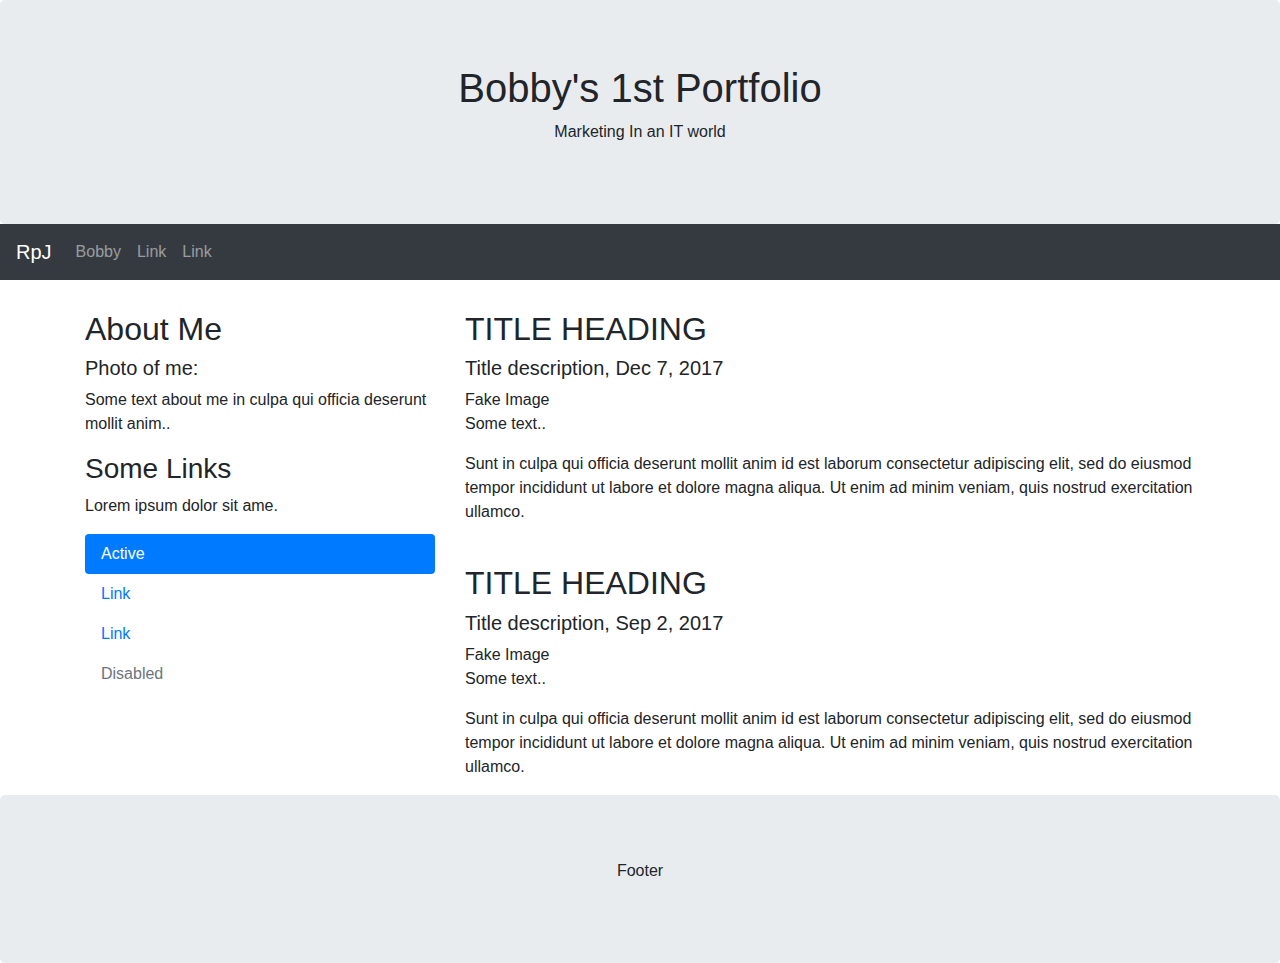
==== index.html @ 8301ff33 "Add files via upload" ====
<!DOCTYPE html>
<html lang="en">
<head>
  <title>Bootstrap 4 Website Example</title>
  <meta charset="utf-8">
  <meta name="viewport" content="width=device-width, initial-scale=1">
  <link rel="stylesheet" href="https://maxcdn.bootstrapcdn.com/bootstrap/4.4.1/css/bootstrap.min.css">
  <script src="https://ajax.googleapis.com/ajax/libs/jquery/3.4.1/jquery.min.js"></script>
  <script src="https://cdnjs.cloudflare.com/ajax/libs/popper.js/1.16.0/umd/popper.min.js"></script>
  <script src="https://maxcdn.bootstrapcdn.com/bootstrap/4.4.1/js/bootstrap.min.js"></script>
  <style>
      .
        .img {src:background-image: url (' https://www.lform.com/_assets/packages/wp/assets/uploaded/2019/03/clutch_blog_article-1600x900.jpg';) 
    height: 400px;

  background-image: url('https://nekomedia.com/sliders/images/web-developer/web-development-neko.jpg');
   }
  </style>
</head>
<body>

<div 

class="jumbotron text-center" style="margin-bottom:0"

    .background-image : src = url "https://www.lform.com/_assets/packages/wp/assets/uploaded/2019/03/clutch_blog_article-1600x900.jpg"); 
  
  
  background-repeat: no-repeat

>
  <h1 font-family : Rage Italic, Times, serif;>Bobby's 1st Portfolio</h1>
  <p>Marketing In an IT world</p> 
</div>

<nav class="navbar navbar-expand-sm bg-dark navbar-dark">
  <a class="navbar-brand" href="#"
  font-family: rageitalic>RpJ</a>
  <button class="navbar-toggler" type="button" data-toggle="collapse" data-target="#collapsibleNavbar">
    <span class="navbar-toggler-icon"></span>
  </button>
  <div class="collapse navbar-collapse" id="collapsibleNavbar">
    <ul class="navbar-nav">
      <li class="nav-item">
        <a class="nav-link" href="#">Bobby</a>
      </li>
      <li class="nav-item">
        <a class="nav-link" href="#">Link</a>
      </li>
      <li class="nav-item">
        <a class="nav-link" href="#">Link</a>
      </li>    
    </ul>
  </div>  
</nav>

<div class="container" style="margin-top:30px">
  <div class="row">
    <div class="col-sm-4">
      <h2>About Me</h2>
      <h5>Photo of me:</h5>
      <div class="fakeimg"
 src="https://static.wixstatic.com/media/6986d5_a6c50584a5f8408fb871fe7ba65a9dbf~mv2_d_3024_4032_s_4_2.jpg/v1/crop/x_279,y_0,w_2465,h_4032/fill/w_390,h_633,al_c,q_80,usm_0.66_1.00_0.01/IMG_1436_JPG.webp" alt="Robert Philizire"></div>
      <p>Some text about me in culpa qui officia deserunt mollit anim..</p>
      <h3>Some Links</h3>
      <p>Lorem ipsum dolor sit ame.</p>
      <ul class="nav nav-pills flex-column">
        <li class="nav-item">
          <a class="nav-link active" href="#">Active</a>
        </li>
        <li class="nav-item">
          <a class="nav-link" href="#">Link</a>
        </li>
        <li class="nav-item">
          <a class="nav-link" href="#">Link</a>
        </li>
        <li class="nav-item">
          <a class="nav-link disabled" href="#">Disabled</a>
        </li>
      </ul>
      <hr class="d-sm-none">
    </div>
    <div class="col-sm-8">
      <h2>TITLE HEADING</h2>
      <h5>Title description, Dec 7, 2017</h5>
      <div class="fakeimg">Fake Image</div>
      <p>Some text..</p>
      <p>Sunt in culpa qui officia deserunt mollit anim id est laborum consectetur adipiscing elit, sed do eiusmod tempor incididunt ut labore et dolore magna aliqua. Ut enim ad minim veniam, quis nostrud exercitation ullamco.</p>
      <br>
      <h2>TITLE HEADING</h2>
      <h5>Title description, Sep 2, 2017</h5>
      <div class="fakeimg">Fake Image</div>
      <p>Some text..</p>
      <p>Sunt in culpa qui officia deserunt mollit anim id est laborum consectetur adipiscing elit, sed do eiusmod tempor incididunt ut labore et dolore magna aliqua. Ut enim ad minim veniam, quis nostrud exercitation ullamco.</p>
    </div>
  </div>
</div>

<div class="jumbotron text-center" style="margin-bottom:0">
  <p>Footer</p>
</div>

</body>
</html>
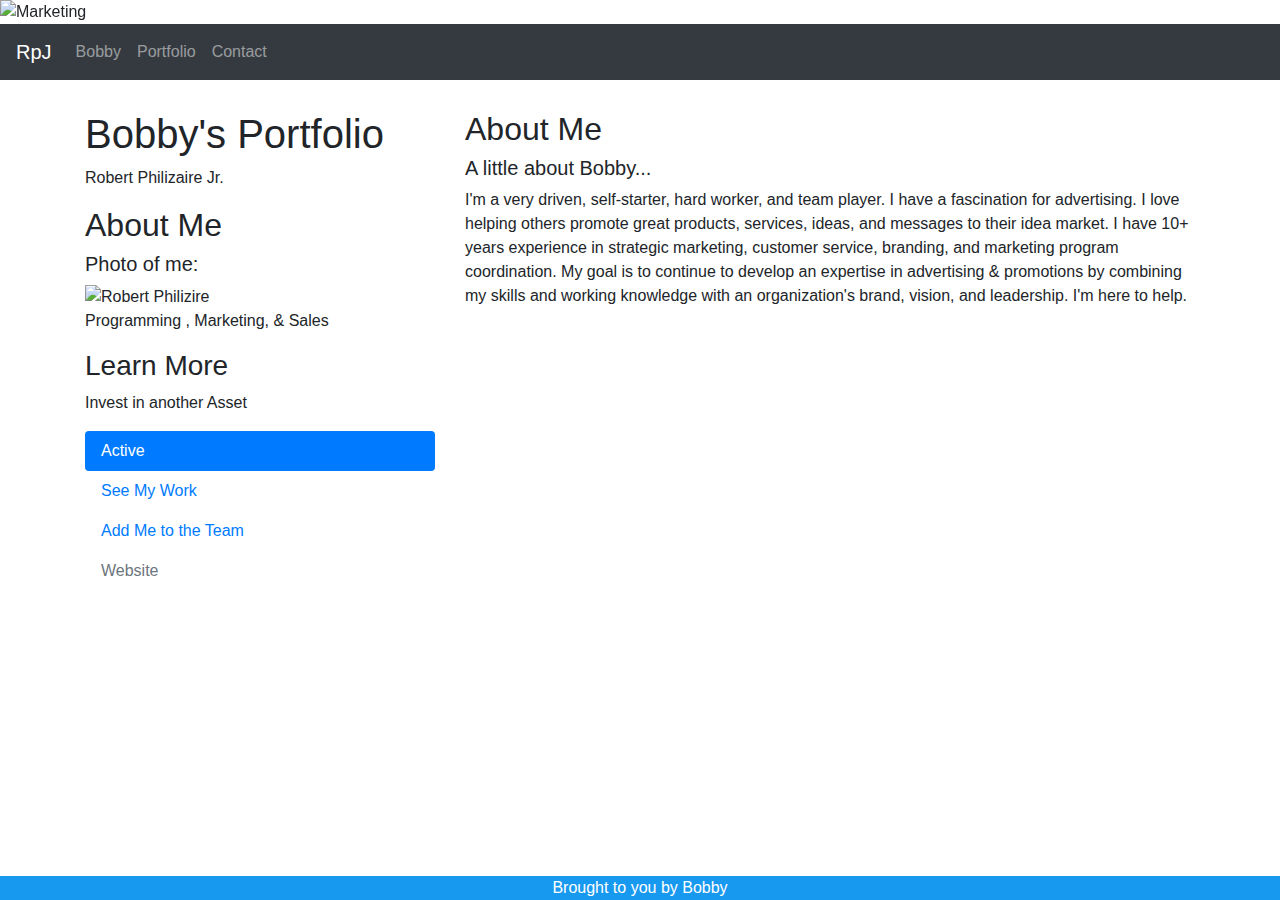
==== commit 40465fe4: "Update Portfolio with the following : - Jumbotron - Carousels images - responsive navigation bar - T" ====
--- a/index.html
+++ b/index.html
@@ -1,7 +1,7 @@
 <!DOCTYPE html>
-<html lang="en">
+<html lang="en-US">
 <head>
-  <title>Bootstrap 4 Website Example</title>
+  <title>Bobby's Portfolio- Robert Philizaire Jr.</title>
   <meta charset="utf-8">
   <meta name="viewport" content="width=device-width, initial-scale=1">
   <link rel="stylesheet" href="https://maxcdn.bootstrapcdn.com/bootstrap/4.4.1/css/bootstrap.min.css">
@@ -9,28 +9,46 @@
   <script src="https://cdnjs.cloudflare.com/ajax/libs/popper.js/1.16.0/umd/popper.min.js"></script>
   <script src="https://maxcdn.bootstrapcdn.com/bootstrap/4.4.1/js/bootstrap.min.js"></script>
   <style>
-      .
-        .img {src:background-image: url (' https://www.lform.com/_assets/packages/wp/assets/uploaded/2019/03/clutch_blog_article-1600x900.jpg';) 
-    height: 400px;
-
-  background-image: url('https://nekomedia.com/sliders/images/web-developer/web-development-neko.jpg');
-   }
+       .footer {
+  position: fixed;
+  left: 0;
+  bottom: 0;
+  width: 100%;
+  background-color: #1899f0;
+  text-align: center;
+  color: white;
+}
+</style>
   </style>
 </head>
 <body>
-
-<div 
-
-class="jumbotron text-center" style="margin-bottom:0"
-
-    .background-image : src = url "https://www.lform.com/_assets/packages/wp/assets/uploaded/2019/03/clutch_blog_article-1600x900.jpg"); 
-  
-  
-  background-repeat: no-repeat
-
->
-  <h1 font-family : Rage Italic, Times, serif;>Bobby's 1st Portfolio</h1>
-  <p>Marketing In an IT world</p> 
+<!-- Insert Carousel with multiple images -->
+  <div id="carouselExampleIndicators" class="carousel slide" data-ride="carousel">
+    <ol class="carousel-indicators">
+      <li data-target="#carouselIndicators" data-slide-to="0" class="active"></li>
+      <li data-target="#carouselIndicators" data-slide-to="1"></li>
+      <li data-target="#carouselIndicators" data-slide-to="2"></li>
+    </ol>
+    <div class="carousel-inner">
+      <div class="carousel-item active">
+        <img src="slide 1.jpg" class="d-block w-100" alt="Marketing">
+      </div>
+      <div class="carousel-item">
+        <img src="slide 2.jpg" class="d-block w-100" alt="Web Developement">
+      </div>
+      <div class="carousel-item">
+        <img src="slide 3.jpg" class="d-block w-100" alt="Social Media">
+      </div>
+    </div>
+    <a class="carousel-control-prev" href="#carouselExampleIndicators" role="button" data-slide="prev">
+      <span class="carousel-control-prev-icon" aria-hidden="true"></span>
+      <span class="sr-only">Previous</span>
+    </a>
+    <a class="carousel-control-next" href="#carouselExampleIndicators" role="button" data-slide="next">
+      <span class="carousel-control-next-icon" aria-hidden="true"></span>
+      <span class="sr-only">Next</span>
+    </a>
+  </div>
 </div>
 
 <nav class="navbar navbar-expand-sm bg-dark navbar-dark">
@@ -42,13 +60,13 @@
   <div class="collapse navbar-collapse" id="collapsibleNavbar">
     <ul class="navbar-nav">
       <li class="nav-item">
-        <a class="nav-link" href="#">Bobby</a>
+        <a class="nav-link" href="index.html">Bobby</a>
       </li>
       <li class="nav-item">
-        <a class="nav-link" href="#">Link</a>
+        <a class="nav-link" href="Portfolio.html">Portfolio</a>
       </li>
       <li class="nav-item">
-        <a class="nav-link" href="#">Link</a>
+        <a class="nav-link" href="contact.html">Contact</a>
       </li>    
     </ul>
   </div>  
@@ -57,48 +75,51 @@
 <div class="container" style="margin-top:30px">
   <div class="row">
     <div class="col-sm-4">
+     <div>
+        <h1 font-family : Rage Italic, Times, serif;>Bobby's Portfolio</h1>
+        <p >Robert Philizaire Jr.</p> 
       <h2>About Me</h2>
       <h5>Photo of me:</h5>
-      <div class="fakeimg"
- src="https://static.wixstatic.com/media/6986d5_a6c50584a5f8408fb871fe7ba65a9dbf~mv2_d_3024_4032_s_4_2.jpg/v1/crop/x_279,y_0,w_2465,h_4032/fill/w_390,h_633,al_c,q_80,usm_0.66_1.00_0.01/IMG_1436_JPG.webp" alt="Robert Philizire"></div>
-      <p>Some text about me in culpa qui officia deserunt mollit anim..</p>
-      <h3>Some Links</h3>
-      <p>Lorem ipsum dolor sit ame.</p>
+      <img class="bPic" src="BobbyP.jpg" alt="Robert Philizire"></div>
+      <p> Programming , Marketing, & Sales</p>
+  <h3>Learn More</h3>
+      <p>Invest in another Asset</p>
       <ul class="nav nav-pills flex-column">
         <li class="nav-item">
           <a class="nav-link active" href="#">Active</a>
         </li>
         <li class="nav-item">
-          <a class="nav-link" href="#">Link</a>
+          <a class="nav-link" href="Portfolio.html">See My Work</a>
         </li>
         <li class="nav-item">
-          <a class="nav-link" href="#">Link</a>
+          <a class="nav-link" href="contact.html">Add Me to the Team</a>
         </li>
         <li class="nav-item">
-          <a class="nav-link disabled" href="#">Disabled</a>
+          <a class="nav-link disabled" href="#" alt="Comming Soon"> Website</a>
         </li>
       </ul>
+  </div>
+  <div>
       <hr class="d-sm-none">
     </div>
     <div class="col-sm-8">
-      <h2>TITLE HEADING</h2>
-      <h5>Title description, Dec 7, 2017</h5>
-      <div class="fakeimg">Fake Image</div>
-      <p>Some text..</p>
-      <p>Sunt in culpa qui officia deserunt mollit anim id est laborum consectetur adipiscing elit, sed do eiusmod tempor incididunt ut labore et dolore magna aliqua. Ut enim ad minim veniam, quis nostrud exercitation ullamco.</p>
+      <h2>About Me </h2>
+      <h5>A little about Bobby...</h5>
+      <p>I'm a very driven, self-starter, hard worker, and team player. I have a fascination for advertising. I love helping others promote great products, services, ideas, and messages to their idea market. I have 10+ years experience in strategic marketing, customer service, branding, and marketing program coordination. My goal is to continue to develop an expertise in advertising & promotions by combining my skills and working knowledge with an organization's brand, vision, and leadership. I'm here to help. </p>
       <br>
-      <h2>TITLE HEADING</h2>
-      <h5>Title description, Sep 2, 2017</h5>
-      <div class="fakeimg">Fake Image</div>
-      <p>Some text..</p>
-      <p>Sunt in culpa qui officia deserunt mollit anim id est laborum consectetur adipiscing elit, sed do eiusmod tempor incididunt ut labore et dolore magna aliqua. Ut enim ad minim veniam, quis nostrud exercitation ullamco.</p>
-    </div>
+     <!--- <button>    </button > add pdf to asset folder and ad link to view pdf ---> 
+     </div>
   </div>
 </div>
+<!-- add jquery code for stick footer-->
+<script src="https://code.jquery.com/jquery-3.4.1.slim.min.js" integrity="sha384-J6qa4849blE2+poT4WnyKhv5vZF5SrPo0iEjwBvKU7imGFAV0wwj1yYfoRSJoZ+n" crossorigin="anonymous"></script>
+<footer class="footer mt-auto py-2">
+    <div class="container">
+      <span class="footer">Brought to you by Bobby</span>
+    </div>
 
-<div class="jumbotron text-center" style="margin-bottom:0">
-  <p>Footer</p>
-</div>
+  </footer>
+
 
 </body>
 </html>
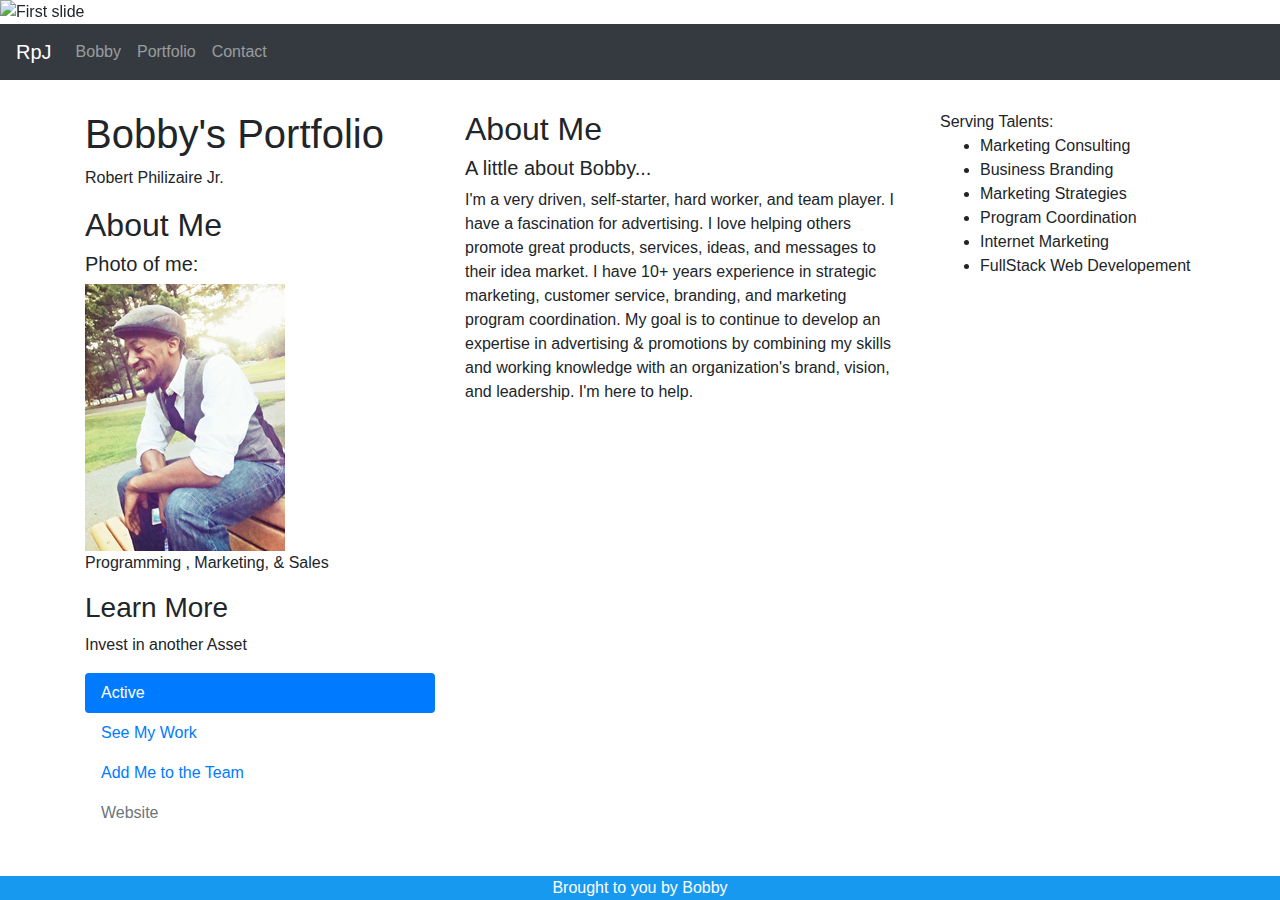
==== commit 018edc6a: "portfolio 2 update" ====
--- a/index.html
+++ b/index.html
@@ -1,5 +1,6 @@
 <!DOCTYPE html>
 <html lang="en-US">
+
 <head>
   <title>Bobby's Portfolio- Robert Philizaire Jr.</title>
   <meta charset="utf-8">
@@ -9,21 +10,22 @@
   <script src="https://cdnjs.cloudflare.com/ajax/libs/popper.js/1.16.0/umd/popper.min.js"></script>
   <script src="https://maxcdn.bootstrapcdn.com/bootstrap/4.4.1/js/bootstrap.min.js"></script>
   <style>
-       .footer {
-  position: fixed;
-  left: 0;
-  bottom: 0;
-  width: 100%;
-  background-color: #1899f0;
-  text-align: center;
-  color: white;
-}
-</style>
+    .footer {
+      position: fixed;
+      left: 0;
+      bottom: 0;
+      width: 100%;
+      background-color: #1899f0;
+      text-align: center;
+      color: white;
+    }
   </style>
+
 </head>
+
 <body>
-<!-- Insert Carousel with multiple images -->
-  <div id="carouselExampleIndicators" class="carousel slide" data-ride="carousel">
+  <!-- Insert Carousel with multiple images -->
+  <!---<div id="carouselExampleIndicators" class="carousel slide" data-ride="carousel">
     <ol class="carousel-indicators">
       <li data-target="#carouselIndicators" data-slide-to="0" class="active"></li>
       <li data-target="#carouselIndicators" data-slide-to="1"></li>
@@ -49,71 +51,124 @@
       <span class="sr-only">Next</span>
     </a>
   </div>
-</div>
+  </div>
+--->
 
-<nav class="navbar navbar-expand-sm bg-dark navbar-dark">
-  <a class="navbar-brand" href="#"
-  font-family: rageitalic>RpJ</a>
-  <button class="navbar-toggler" type="button" data-toggle="collapse" data-target="#collapsibleNavbar">
-    <span class="navbar-toggler-icon"></span>
-  </button>
-  <div class="collapse navbar-collapse" id="collapsibleNavbar">
-    <ul class="navbar-nav">
-      <li class="nav-item">
-        <a class="nav-link" href="index.html">Bobby</a>
-      </li>
-      <li class="nav-item">
-        <a class="nav-link" href="Portfolio.html">Portfolio</a>
-      </li>
-      <li class="nav-item">
-        <a class="nav-link" href="contact.html">Contact</a>
-      </li>    
-    </ul>
-  </div>  
-</nav>
-
-<div class="container" style="margin-top:30px">
-  <div class="row">
-    <div class="col-sm-4">
-     <div>
-        <h1 font-family : Rage Italic, Times, serif;>Bobby's Portfolio</h1>
-        <p >Robert Philizaire Jr.</p> 
-      <h2>About Me</h2>
-      <h5>Photo of me:</h5>
-      <img class="bPic" src="BobbyP.jpg" alt="Robert Philizire"></div>
-      <p> Programming , Marketing, & Sales</p>
-  <h3>Learn More</h3>
-      <p>Invest in another Asset</p>
-      <ul class="nav nav-pills flex-column">
+  <div id="carouselExampleSlidesOnly" class="carousel slide" data-ride="carousel">
+    <div class="carousel-inner">
+      <div class="carousel-item active">
+        <img class="d-block w-100" src="slide 1.jpeg" alt="First slide">
+      </div>
+      <div class="carousel-item">
+        <img class="d-block w-100" src="slide 2.jpeg" alt="Second slide">
+      </div>
+      <div class="carousel-item">
+        <img class="d-block w-100" src="slide 3.jpeg" alt="Third slide">
+      </div>
+    </div>
+  </div>
+  <nav class="navbar navbar-expand-sm bg-dark navbar-dark">
+    <a class="navbar-brand" href="#" font-family: rageitalic>RpJ</a>
+    <button class="navbar-toggler" type="button" data-toggle="collapse" data-target="#collapsibleNavbar">
+      <span class="navbar-toggler-icon"></span>
+    </button>
+    <div class="collapse navbar-collapse" id="collapsibleNavbar">
+      <ul class="navbar-nav">
         <li class="nav-item">
-          <a class="nav-link active" href="#">Active</a>
+          <a class="nav-link" href="index.html">Bobby</a>
         </li>
         <li class="nav-item">
-          <a class="nav-link" href="Portfolio.html">See My Work</a>
+          <a class="nav-link" href="Portfolio.html">Portfolio</a>
         </li>
         <li class="nav-item">
-          <a class="nav-link" href="contact.html">Add Me to the Team</a>
-        </li>
-        <li class="nav-item">
-          <a class="nav-link disabled" href="#" alt="Comming Soon"> Website</a>
+          <a class="nav-link" href="contact.html">Contact</a>
         </li>
       </ul>
+    </div>
+  </nav>
+
+  <div class="container bacground-color: grey" grey style="margin-top:30px">
+    <div class="row">
+      <div class="col-sm-4">
+        <div>
+          <h1 font-family : Rage Italic, Times, serif;>Bobby's Portfolio</h1>
+          <p>Robert Philizaire Jr.</p>
+          <h2>About Me</h2>
+          <h5>Photo of me:</h5>
+          <img class="bPic" src="BobbyP.jpg" alt="Robert Philizire">
+        </div>
+        <p> Programming , Marketing, & Sales</p>
+        <h3>Learn More</h3>
+        <p>Invest in another Asset</p>
+        <ul class="nav nav-pills flex-column">
+          <li class="nav-item">
+            <a class="nav-link active" href="#">Active</a>
+          </li>
+          <li class="nav-item">
+            <a class="nav-link" href="Portfolio.html">See My Work</a>
+          </li>
+          <li class="nav-item">
+            <a class="nav-link" href="contact.html">Add Me to the Team</a>
+          </li>
+          <li class="nav-item">
+            <a class="nav-link disabled" href="#" alt="Comming Soon"> Website</a>
+          </li>
+        </ul>
+      </div>
+      <div>
+        
+      </div>
+      <div class="col-sm-5" background-color= grey;>
+        <h2>About Me </h2>
+        <h5>A little about Bobby...</h5>
+        <p>I'm a very driven, self-starter, hard worker, and team player. I have a fascination for advertising. I love
+          helping others promote great products, services, ideas, and messages to their idea market. I have 10+ years
+          experience in strategic marketing, customer service, branding, and marketing program coordination. My goal is
+          to continue to develop an expertise in advertising & promotions by combining my skills and working knowledge
+          with an organization's brand, vision, and leadership. I'm here to help.
+        </p>
+      </div>
+      <div class=col-3 float: right;>
+        Serving Talents:
+        <ul>
+          <li> Marketing Consulting</li>
+          <li> Business Branding
+          </li>
+          <li> Marketing Strategies
+          </li>
+          <li> Program Coordination
+          </li>
+          <li>Internet Marketing
+          </li>
+          <li>FullStack Web Developement</li>
+        </ul>
+        
+      </div>
+      <div class="icon-bar">
+        <a href="#" class="facebook"><i class="fa fa-facebook"></i></a>
+        <a href="#" class="twitter"><i class="fa fa-twitter"></i></a>
+        <a href="#" class="google"><i class="fa fa-google"></i></a>
+        <a href="#" class="linkedin"><i class="fa fa-linkedin"></i></a>
+        <a href="#" class="youtube"><i class="fa fa-youtube"></i></a>
+      </div>
+    </div>
+    <br>
+    <!--- <button>    </button > add pdf to asset folder and ad link to view pdf --->
   </div>
-  <div>
-      <hr class="d-sm-none">
-    </div>
-    <div class="col-sm-8">
-      <h2>About Me </h2>
-      <h5>A little about Bobby...</h5>
-      <p>I'm a very driven, self-starter, hard worker, and team player. I have a fascination for advertising. I love helping others promote great products, services, ideas, and messages to their idea market. I have 10+ years experience in strategic marketing, customer service, branding, and marketing program coordination. My goal is to continue to develop an expertise in advertising & promotions by combining my skills and working knowledge with an organization's brand, vision, and leadership. I'm here to help. </p>
-      <br>
-     <!--- <button>    </button > add pdf to asset folder and ad link to view pdf ---> 
-     </div>
   </div>
-</div>
-<!-- add jquery code for stick footer-->
-<script src="https://code.jquery.com/jquery-3.4.1.slim.min.js" integrity="sha384-J6qa4849blE2+poT4WnyKhv5vZF5SrPo0iEjwBvKU7imGFAV0wwj1yYfoRSJoZ+n" crossorigin="anonymous"></script>
-<footer class="footer mt-auto py-2">
+  </div>
+  <!-- add jquery code for stick footer-->
+  <script src="https://code.jquery.com/jquery-3.4.1.slim.min.js"
+    integrity="sha384-J6qa4849blE2+poT4WnyKhv5vZF5SrPo0iEjwBvKU7imGFAV0wwj1yYfoRSJoZ+n"
+    crossorigin="anonymous"></script>
+  <script src="https://cdn.jsdelivr.net/npm/popper.js@1.16.0/dist/umd/popper.min.js"
+    integrity="sha384-Q6E9RHvbIyZFJoft+2mJbHaEWldlvI9IOYy5n3zV9zzTtmI3UksdQRVvoxMfooAo"
+    crossorigin="anonymous"></script>
+  <script src="https://stackpath.bootstrapcdn.com/bootstrap/4.4.1/js/bootstrap.min.js"
+    integrity="sha384-wfSDF2E50Y2D1uUdj0O3uMBJnjuUD4Ih7YwaYd1iqfktj0Uod8GCExl3Og8ifwB6"
+    crossorigin="anonymous"></script>
+  </script>
+  <footer class="footer mt-auto py-2">
     <div class="container">
       <span class="footer">Brought to you by Bobby</span>
     </div>
@@ -122,4 +177,5 @@
 
 
 </body>
-</html>
+
+</html>